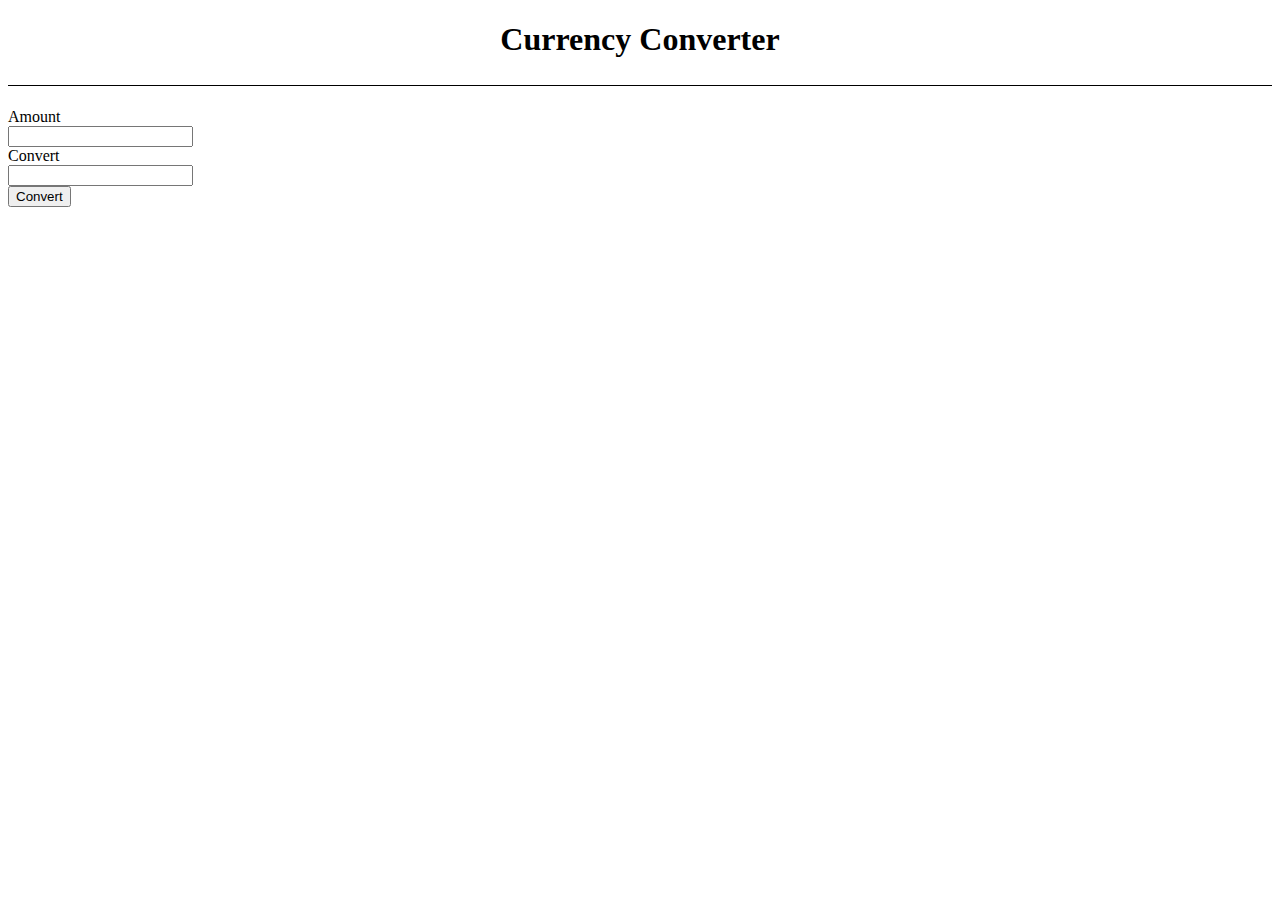
==== HTML/currencyConverter.html @ effe82ba "login phase1 completed" ====
<!DOCTYPE html>
<html lang="en">
<head>
    <meta charset="UTF-8">
    <meta name="viewport" content="width=device-width, initial-scale=1.0">
    <title>Currency Converter </title>

    <link rel="stylesheet" href="../CSS/currencyConverter.css">
</head>
<body>

    <header>
        <h1>Currency Converter</h1>
    </header>

    <div class="amount">
        <div>Amount</div>
        <input type="text">
        <div class="currency-from"></div>
    </div>

    <div class="convert">
        <div>Convert</div>
        <input type="text">
        <div class="currency-to"></div>
    </div>

    <button onclick="">
        Convert
    </button>
    


    <script src="../JS/currencyConverter.js"></script>
</body>
</html>
---- CSS/currencyConverter.css ----
header h1{
    text-align: center;
    height: 4rem;
    border-bottom: 1px solid black;
}
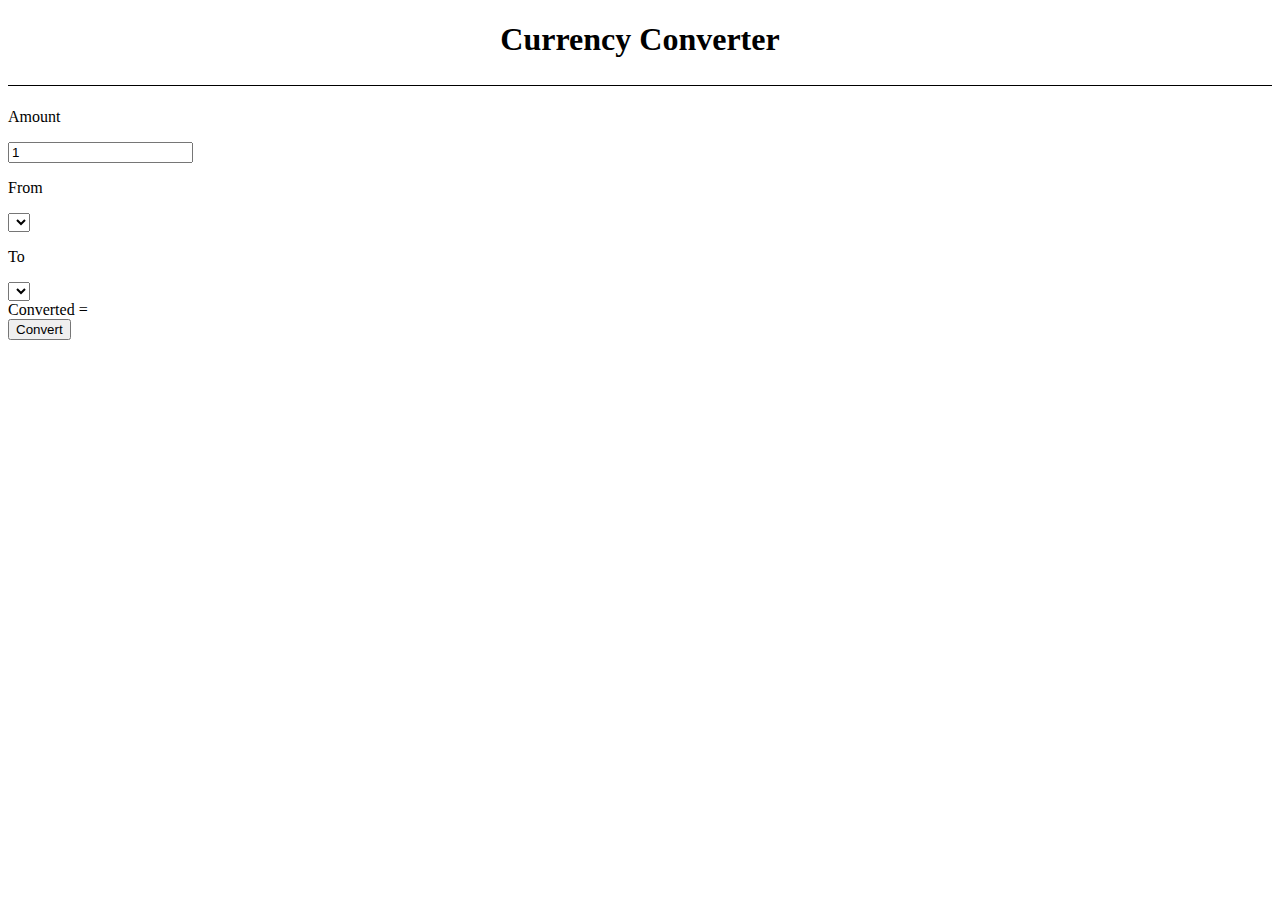
==== commit 36b54eb6: "second commit" ====
--- a/HTML/currencyConverter.html
+++ b/HTML/currencyConverter.html
@@ -13,24 +13,41 @@
         <h1>Currency Converter</h1>
     </header>
 
-    <div class="amount">
-        <div>Amount</div>
-        <input type="text">
-        <div class="currency-from"></div>
+
+    <div class="container">
+        <form action="">
+            <div class="amount">
+                <p>Amount</p>
+                <input type="text" value="1">
+            </div>
+
+            <div class="dropdown">
+                <div class="from">
+                    <p>From</p>
+                    <select name="from" id=""></select>
+                </div>
+
+                <div class="to">
+                    <p>To</p>
+                    <select name="to" id=""></select>
+                </div>
+
+                <div class="msg">Converted = </div>
+                <button id="btn">Convert</button>
+            </div>
+
+
+
+
+        </form>
     </div>
 
-    <div class="convert">
-        <div>Convert</div>
-        <input type="text">
-        <div class="currency-to"></div>
-    </div>
+  
 
-    <button onclick="">
-        Convert
-    </button>
+   
     
 
-
+    <script src="../JS/codes.js"></script>
     <script src="../JS/currencyConverter.js"></script>
 </body>
 </html>